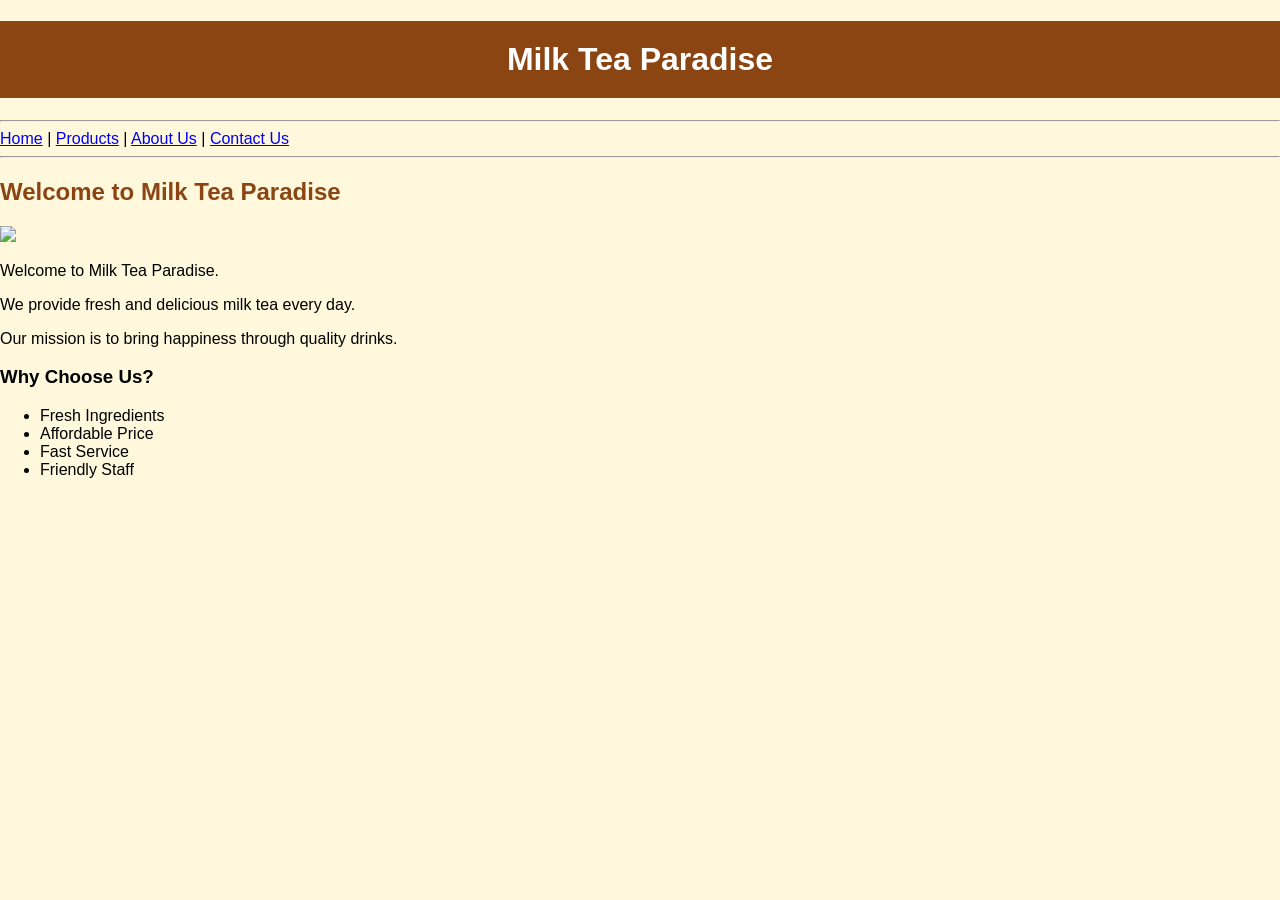
==== index.html @ ef57d952 "Add files via upload" ====
<!DOCTYPE html>
<html>

<head>
    <title>Milk Tea Paradise</title>

    <link rel="stylesheet" href="style.css">

</head>
<body>

    <h1>Milk Tea Paradise</h1>

    <hr>

    <a href="index.html">Home</a> |
    <a href="products.html">Products</a> |
    <a href="about.html">About Us</a> |
    <a href="contact.html">Contact Us</a>

    <hr>

    <h2>Welcome to Milk Tea Paradise</h2>

    <img src="https://images.unsplash.com/photo-1558857563-1f3f5f2b4c1a?w=600"
         width="500">

    <p>
        Welcome to Milk Tea Paradise.
    </p>

    <p>
        We provide fresh and delicious milk tea every day.
    </p>

    <p>
        Our mission is to bring happiness through quality drinks.
    </p>

    <h3>Why Choose Us?</h3>

    <ul>
        <li>Fresh Ingredients</li>
        <li>Affordable Price</li>
        <li>Fast Service</li>
        <li>Friendly Staff</li>
    </ul>

</body>

</html>
---- style.css ----
/* 全网站样式 */

body{
    font-family: Arial, sans-serif;
    background-color: #FFF8DC;
    margin: 0;
    padding: 0;
}

/* 标题 */

h1{
    background-color: #8B4513;
    color: white;
    padding: 20px;
    text-align: center;
}

h2{
    color: #8B4513;
}

/* 导航栏 */

nav{
    background-color: #DEB887;
    text-align: center;
    padding: 15px;
}

nav a{
    text-decoration: none;
    color: black;
    margin: 20px;
    font-weight: bold;
}

nav a:hover{
    color: white;
}

/* 内容区域 */

.container{
    width: 90%;
    margin: auto;
    padding: 20px;
}

/* 表格 */

table{
    width: 80%;
    border-collapse: collapse;
}

th{
    background-color: #8B4513;
    color: white;
}

th, td{
    border: 1px solid black;
    padding: 10px;
    text-align: center;
}

/* 图片 */

img{
    width: 400px;
    max-width: 100%;
}

/* 按钮 */

button{
    background-color: #8B4513;
    color: white;
    padding: 10px 20px;
    border: none;
    cursor: pointer;
}

button:hover{
    background-color: brown;
}

/* Footer */

footer{
    background-color: #8B4513;
    color: white;
    text-align: center;
    padding: 15px;
    margin-top: 30px;
}
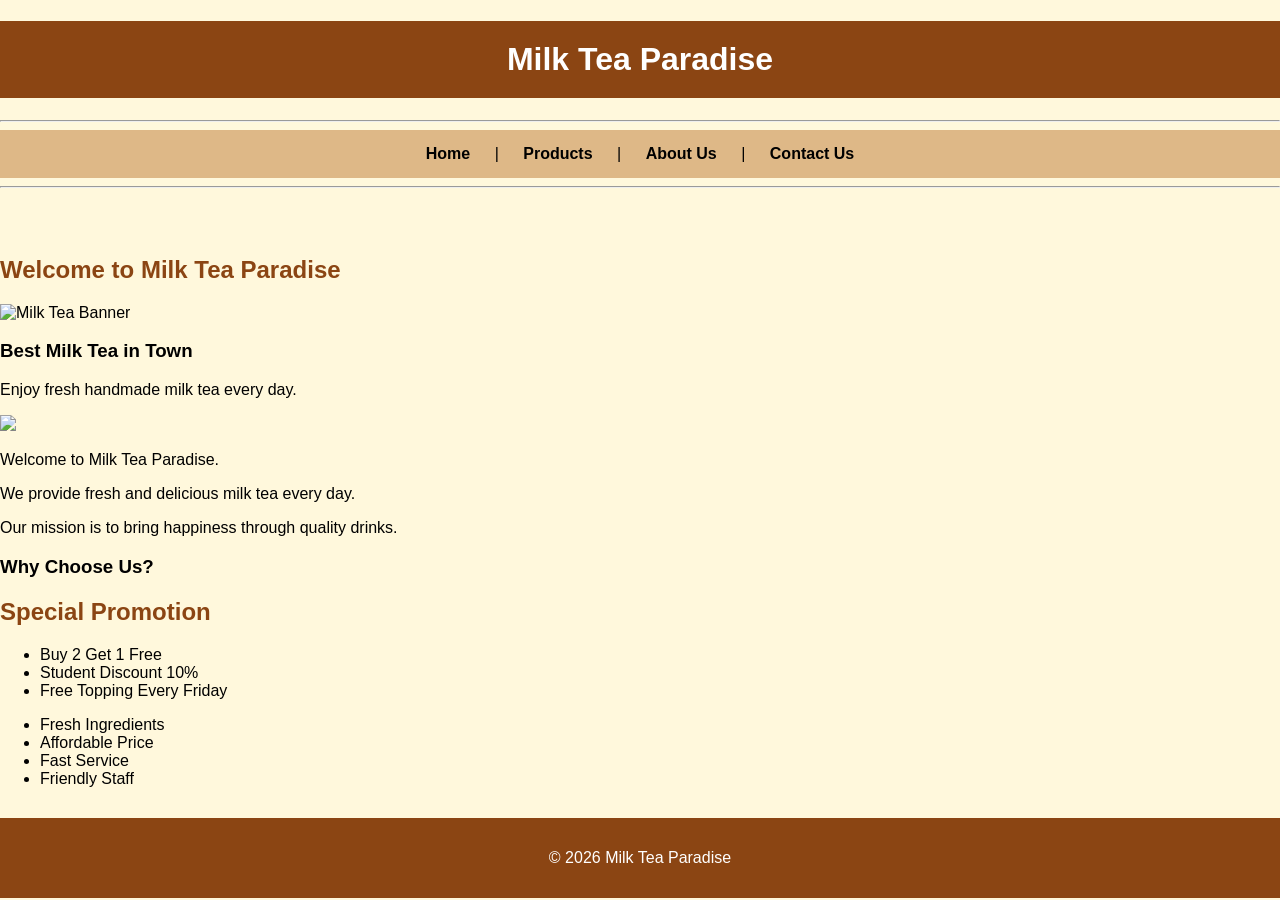
==== commit 7ddb741f: "Add files via upload" ====
--- a/index.html
+++ b/index.html
@@ -13,15 +13,31 @@
 
     <hr>
 
-    <a href="index.html">Home</a> |
-    <a href="products.html">Products</a> |
-    <a href="about.html">About Us</a> |
-    <a href="contact.html">Contact Us</a>
+ <nav>
+
+<a href="index.html">Home</a> |
+
+<a href="products.html">Products</a> |
+
+<a href="about.html">About Us</a> |
+
+<a href="contact.html">Contact Us</a>
+
+</nav>
 
     <hr>
 
+<div class="container"></div>
     <h2>Welcome to Milk Tea Paradise</h2>
 
+<img src="https://images.unsplash.com/photo-1461023058943-07fcbe16d735?w=1000"
+alt="Milk Tea Banner">
+
+<h3>Best Milk Tea in Town</h3>
+
+<p>
+Enjoy fresh handmade milk tea every day.
+</p>
     <img src="https://images.unsplash.com/photo-1558857563-1f3f5f2b4c1a?w=600"
          width="500">
 
@@ -38,6 +54,13 @@
     </p>
 
     <h3>Why Choose Us?</h3>
+    <h2>Special Promotion</h2>
+
+<ul>
+    <li>Buy 2 Get 1 Free</li>
+    <li>Student Discount 10%</li>
+    <li>Free Topping Every Friday</li>
+</ul>
 
     <ul>
         <li>Fresh Ingredients</li>
@@ -45,6 +68,13 @@
         <li>Fast Service</li>
         <li>Friendly Staff</li>
     </ul>
+    </div>
+
+<footer>
+
+<p>© 2026 Milk Tea Paradise</p>
+
+</footer>
 
 </body>
 
